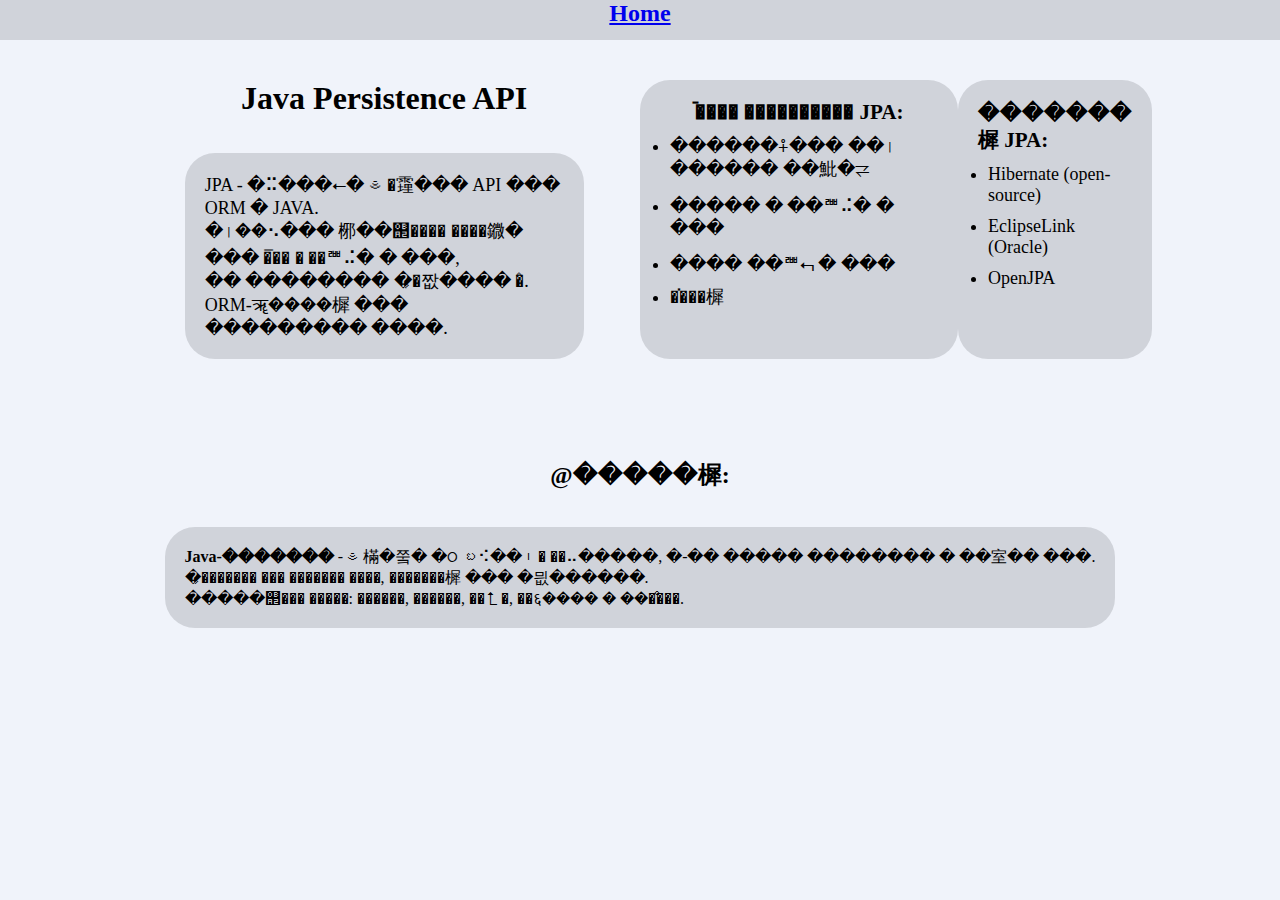
==== JPA/JPA.html @ 9841599d "java_guide" ====
<!DOCTYPE html>

<head>
   <title>
      JPA
   </title>
   <link href="./../style.css" rel="stylesheet">
</head>

<body>
   <h3 class="no-box">
      <div class="header">
         <a href="./../index.html"> Home </a> 
      </div>
   </h3>

   <div class="flex-row">
   <div class="flex-column">
      <h1>
         Java Persistence API
      </h1>
<br><br>
      <div class ="p">
         JPA - �⠭���⭠� ᯥ�䨪��� API ��� ORM � JAVA.
         <br>
         �।��⠢��� 㭨��஢���� ����䥩� ��� ࠡ��� � ��ꥪ⠬� � ���,
         <br>
         �� �������� �ᯮ�짮���� ࠧ�. ORM-ॠ����樨 ��� ��������� ����.
      </div>
   </div>

      
      <div class ="p">
         <div class="flex-column">
            <h3>�᭮��� ���������� JPA: </h3>
            <ul>
               <li>
                  ������⨢��� ��।������ ��魮�⥩
               </li>
               <li>
                  ����� � ��ꥪ⠬� � ���
               </li>
               <li>
                  ���� ��ꥪ⮢ � ���
               </li>
               <li>
                  �࠭���樨
               </li>
            </ul>
         </div>
      </div>

      <div class ="p">
         <div class="flex-column">
            <h3> �������樨 JPA: </h3>
            <ul>
               <li>
                  Hibernate (open-source)
               </li>
               <li>
                  EclipseLink (Oracle)
               </li>
               <li>
                  OpenJPA
               </li>
            </ul>
         </div>
      
   </div>
   </div>
   
   <br><br><br><br><br>

   <div class="centered_text">
      <h2> @�����樨: </h2>
   </div>
   
   <br><br>
   
   <div class = "div-center">
   <div class="final">
      <b>Java-�������</b> - ᯥ樠�쭠� �ଠ ᨭ⠪��᪨� ��⠤�����, �-�� ����� �������� � ��室�� ���.
      <br>
      �ᯮ������� ��� ������� ����, �������樨 ��� �믮������.
      <br>
      �����஢��� �����: ������, ������, ��⮤�, ��६���� � ��ࠬ����.
   </div>
   </div>



</body>
---- style.css ----
*{  
   
   padding: 0px;
   border:  1px solid red;
   border:  0px;
   margin:  0px;
}

body{
   background-color: #F0F3FA;

}

a{
  font-size:x-large;
}

h1{
   width:fit-content;
}

ol{
   margin:0px;
}

li{
   padding: 0px;
   border:  0px;
   margin:  10px;

   font-size: large;
}

.header{   
   width:100%; 
   height:40px; 
   
   background-color: #D0D3DA;
   
   margin-bottom: 30px;

   display:flex; 
   justify-content:center; 
   align-content:center;
   text-align:center;
}

.final{
   background-color:#D0D3DA; 
   border-radius:30px; 
   margin-left:10%; 
   margin-right: 10%;
   padding: 20px;
   width: fit-content;
}

.p{
   padding: 20px;

   width: fit-content;
   max-width:70%;
   height: inherit;

   background-color: #D0D3DA;

   border-radius:30px;

   font-size: large;  
}

.flex-column{
   
   width:fit-content;
   display:flex; 
   flex-direction:column; 
   justify-content:center; 
   align-items:center;
}

.flex-row{
   padding: 10px;
   padding-left:10%;
   padding-right:10%;
   
   display:flex; 
   flex-direction:row; 
   justify-content:space-between; 
   align-content:center;
}

.centered_text{
   text-align: center;
}

.div-center{
   display:flex;
   justify-content:center;
   align-items:center;
}
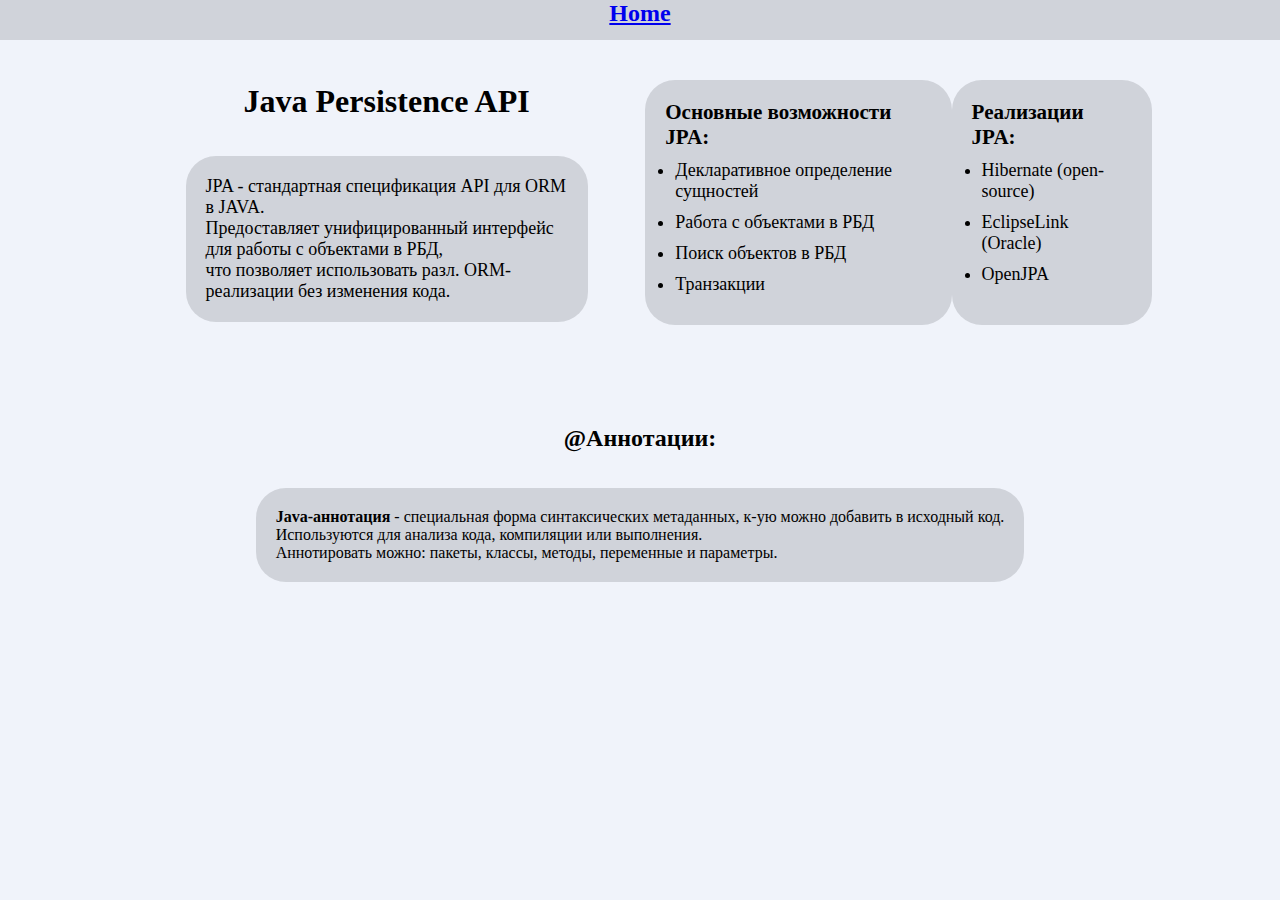
==== commit eaf5c3f0: "added charset" ====
--- a/JPA/JPA.html
+++ b/JPA/JPA.html
@@ -1,5 +1,6 @@
 <!DOCTYPE html>
 
+<meta charset="utf-8">
 <head>
    <title>
       JPA
@@ -21,30 +22,30 @@
       </h1>
 <br><br>
       <div class ="p">
-         JPA - �⠭���⭠� ᯥ�䨪��� API ��� ORM � JAVA.
+         JPA - стандартная спецификация API для ORM в JAVA.
          <br>
-         �।��⠢��� 㭨��஢���� ����䥩� ��� ࠡ��� � ��ꥪ⠬� � ���,
+         Предоставляет унифицированный интерфейс для работы с объектами в РБД,
          <br>
-         �� �������� �ᯮ�짮���� ࠧ�. ORM-ॠ����樨 ��� ��������� ����.
+         что позволяет использовать разл. ORM-реализации без изменения кода.
       </div>
    </div>
 
       
       <div class ="p">
          <div class="flex-column">
-            <h3>�᭮��� ���������� JPA: </h3>
+            <h3>Основные возможности JPA: </h3>
             <ul>
                <li>
-                  ������⨢��� ��।������ ��魮�⥩
+                  Декларативное определение сущностей
                </li>
                <li>
-                  ����� � ��ꥪ⠬� � ���
+                  Работа с объектами в РБД
                </li>
                <li>
-                  ���� ��ꥪ⮢ � ���
+                  Поиск объектов в РБД
                </li>
                <li>
-                  �࠭���樨
+                  Транзакции
                </li>
             </ul>
          </div>
@@ -52,7 +53,7 @@
 
       <div class ="p">
          <div class="flex-column">
-            <h3> �������樨 JPA: </h3>
+            <h3> Реализации JPA: </h3>
             <ul>
                <li>
                   Hibernate (open-source)
@@ -72,18 +73,18 @@
    <br><br><br><br><br>
 
    <div class="centered_text">
-      <h2> @�����樨: </h2>
+      <h2> @Аннотации: </h2>
    </div>
    
    <br><br>
    
    <div class = "div-center">
    <div class="final">
-      <b>Java-�������</b> - ᯥ樠�쭠� �ଠ ᨭ⠪��᪨� ��⠤�����, �-�� ����� �������� � ��室�� ���.
+      <b>Java-аннотация</b> - специальная форма синтаксических метаданных, к-ую можно добавить в исходный код.
       <br>
-      �ᯮ������� ��� ������� ����, �������樨 ��� �믮������.
+      Используются для анализа кода, компиляции или выполнения.
       <br>
-      �����஢��� �����: ������, ������, ��⮤�, ��६���� � ��ࠬ����.
+      Аннотировать можно: пакеты, классы, методы, переменные и параметры.
    </div>
    </div>
 
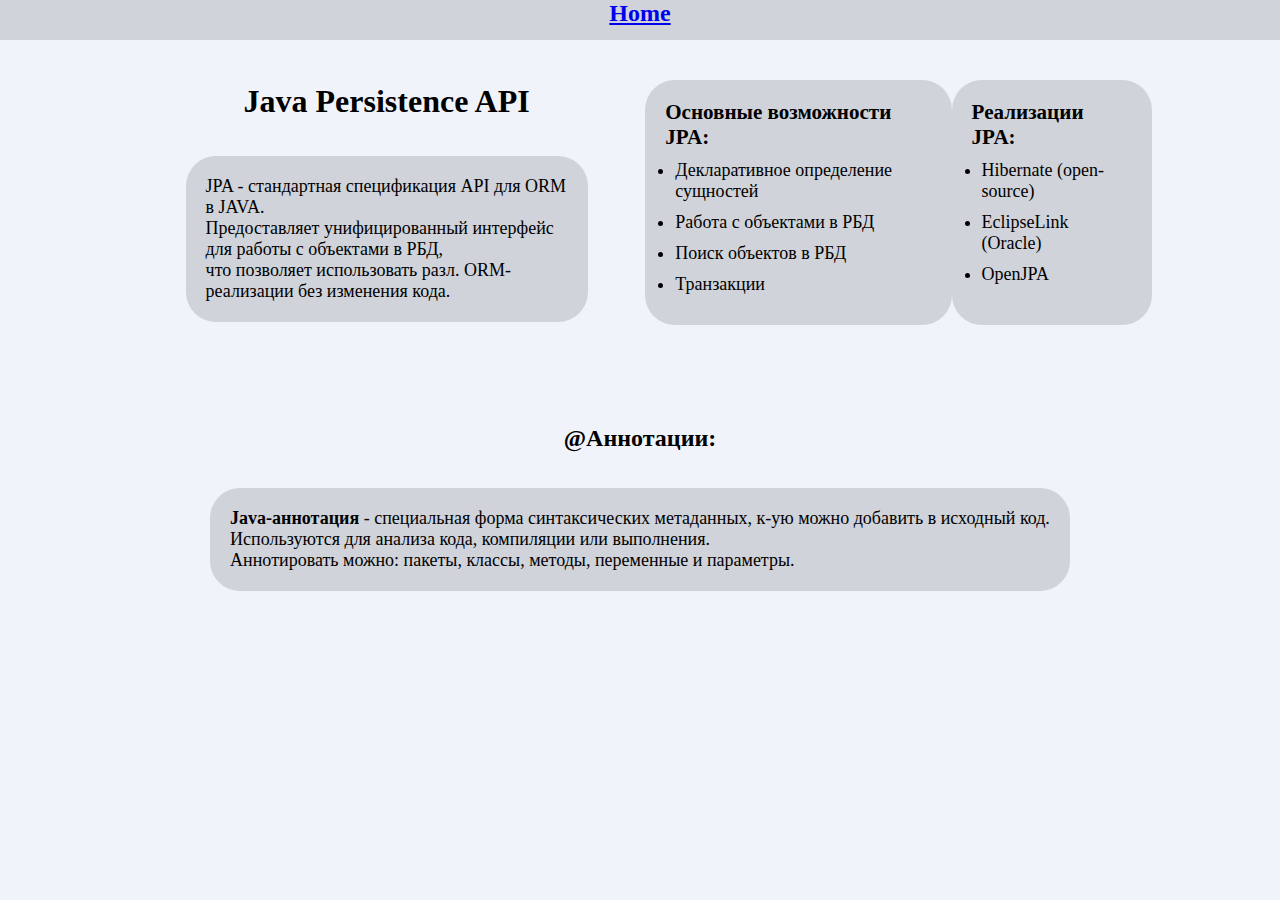
==== commit 6944051e: "man" ====
--- a/JPA/JPA.html
+++ b/JPA/JPA.html
@@ -79,7 +79,7 @@
    <br><br>
    
    <div class = "div-center">
-   <div class="final">
+   <div class="final" style="font-size:large">
       <b>Java-аннотация</b> - специальная форма синтаксических метаданных, к-ую можно добавить в исходный код.
       <br>
       Используются для анализа кода, компиляции или выполнения.
--- a/style.css
+++ b/style.css
@@ -52,6 +52,7 @@
    margin-right: 10%;
    padding: 20px;
    width: fit-content;
+   font-size: x-large;  
 }
 
 .p{
